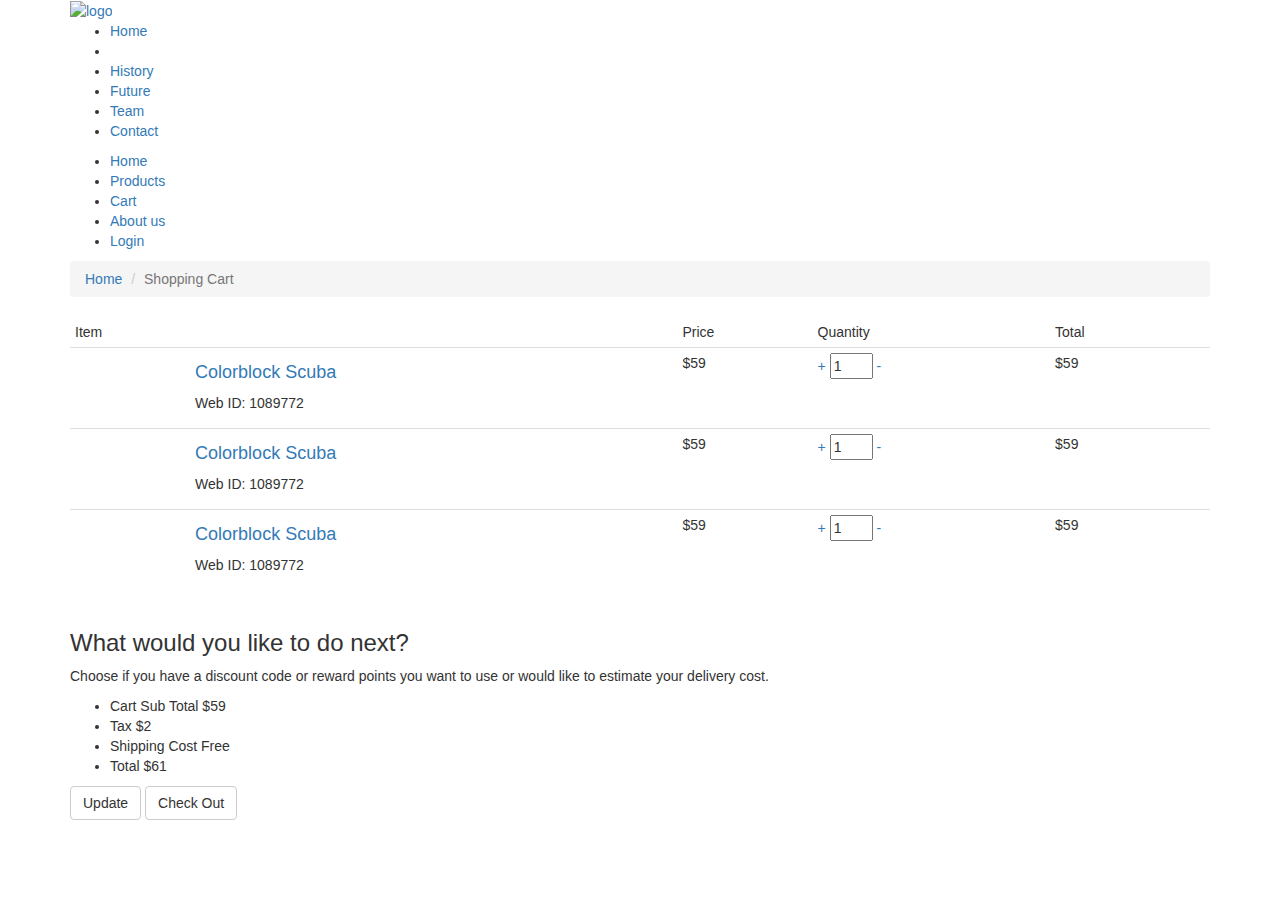
==== cart.html @ e02be351 "footer is added to cart.html" ====
<!DOCTYPE html>
<!--
To change this license header, choose License Headers in Project Properties.
To change this template file, choose Tools | Templates
and open the template in the editor.
-->
<!DOCTYPE html>
<html lang="en">
<head>
  <title>Cart</title>
  <meta charset="utf-8">
  <meta name="viewport" content="width=device-width, initial-scale=1">
  <link rel="stylesheet" href="http://maxcdn.bootstrapcdn.com/bootstrap/3.3.6/css/bootstrap.min.css">
  
<link href="css/bootstrap.css" rel="stylesheet" type="text/css">
<link href="css/main.css" rel="stylesheet" type="text/css">
<link href="css/style.css" rel="stylesheet" type="text/css">
<script type="text/javascript" src="js/jquery.1.8.3.min.js"></script>
<script type="text/javascript" src="js/bootstrap.js"></script>
  <script src="https://ajax.googleapis.com/ajax/libs/jquery/1.12.0/jquery.min.js"></script>
  <script src="http://maxcdn.bootstrapcdn.com/bootstrap/3.3.6/js/bootstrap.min.js"></script>
  <style>
  .carousel-inner > .item > img,
  .carousel-inner > .item > a > img {
      width: 70%;
      margin: auto;
  }
  </style>
</head>

<body>
<header id="header_outer">
  <div class="container">
    <div class="header_section">
      <div class="logo"><a href="javascript:void(0)"><img src="img/logob.png" alt="logo"></a></div>
      <nav class="nav" id="nav">
        <ul class="toggle">
          <li><a href="#top_content">Home</a></li>
          <li><a href="#service"> </a></li>
          <li><a href="#work_outer">History</a></li>
          <li><a href="#Portfolio">Future</a></li>
          
          <li><a href="#team">Team</a></li>
          <li><a href="#contact">Contact</a></li>
        </ul>
        <ul class="">
          <li><a href="index.html">Home</a></li>
          
          <li><a href="products.html">Products</a></li>
          <li><a href="cart.html"><i class="fa fa-shopping-cart"></i> Cart</a></li>
          <li><a href="about us.html">About us</a></li>
                <li><a href="login.html"><i class="fa fa-lock"></i> Login</a></li>
          
          
          
        </ul>
      </nav>
      <a class="res-nav_click animated wobble wow"  href="javascript:void(0)"><i class="fa-bars"> </i></a> </div>
  </div>
</header>
<!-- Portfolio Plus Filters -->





<section id="cart_items">
    <div class="container">
      <div class="breadcrumbs">
        <ol class="breadcrumb">
          <li><a href="#">Home</a></li>
          <li class="active">Shopping Cart</li>
        </ol>
      </div>
      <div class="table-responsive cart_info">
        <table class="table table-condensed">
          <thead>
            <tr class="cart_menu">
              <td class="image">Item</td>
              <td class="description"></td>
              <td class="price">Price</td>
              <td class="quantity">Quantity</td>
              <td class="total">Total</td>
              <td></td>
            </tr>
          </thead>
          <tbody>
            <tr>
              <td class="cart_product">
                <a href=""><img src="images/home/5.jpg" alt=""></a>
              </td>
              <td class="cart_description">
                <h4><a href="">Colorblock Scuba</a></h4>
                <p>Web ID: 1089772</p>
              </td>
              <td class="cart_price">
                <p>$59</p>
              </td>
              <td class="cart_quantity">
                <div class="cart_quantity_button">
                  <a class="cart_quantity_up" href=""> + </a>
                  <input class="cart_quantity_input" type="text" name="quantity" value="1" autocomplete="off" size="2">
                  <a class="cart_quantity_down" href=""> - </a>
                </div>
              </td>
              <td class="cart_total">
                <p class="cart_total_price">$59</p>
              </td>
              <td class="cart_delete">
                <a class="cart_quantity_delete" href=""><i class="fa fa-times"></i></a>
              </td>
            </tr>

            <tr>
              <td class="cart_product">
                <a href=""><img src="images/home/6.jpg" alt=""></a>
              </td>
              <td class="cart_description">
                <h4><a href="">Colorblock Scuba</a></h4>
                <p>Web ID: 1089772</p>
              </td>
              <td class="cart_price">
                <p>$59</p>
              </td>
              <td class="cart_quantity">
                <div class="cart_quantity_button">
                  <a class="cart_quantity_up" href=""> + </a>
                  <input class="cart_quantity_input" type="text" name="quantity" value="1" autocomplete="off" size="2">
                  <a class="cart_quantity_down" href=""> - </a>
                </div>
              </td>
              <td class="cart_total">
                <p class="cart_total_price">$59</p>
              </td>
              <td class="cart_delete">
                <a class="cart_quantity_delete" href=""><i class="fa fa-times"></i></a>
              </td>
            </tr>
            <tr>
              <td class="cart_product">
                <a href=""><img src="images/home/2.jpg" alt=""></a>
              </td>
              <td class="cart_description">
                <h4><a href="">Colorblock Scuba</a></h4>
                <p>Web ID: 1089772</p>
              </td>
              <td class="cart_price">
                <p>$59</p>
              </td>
              <td class="cart_quantity">
                <div class="cart_quantity_button">
                  <a class="cart_quantity_up" href=""> + </a>
                  <input class="cart_quantity_input" type="text" name="quantity" value="1" autocomplete="off" size="2">
                  <a class="cart_quantity_down" href=""> - </a>
                </div>
              </td>
              <td class="cart_total">
                <p class="cart_total_price">$59</p>
              </td>
              <td class="cart_delete">
                <a class="cart_quantity_delete" href=""><i class="fa fa-times"></i></a>
              </td>
            </tr>
          </tbody>
        </table>
      </div>
    </div>
  </section> <!--/#cart_items-->





<section id="do_action">
    <div class="container">
      <div class="heading">
        <h3>What would you like to do next?</h3>
        <p>Choose if you have a discount code or reward points you want to use or would like to estimate your delivery cost.</p>
      </div>
      <div class="row">
 
        <div class="col-sm-12">
          <div class="total_area">
            <ul>
              <li>Cart Sub Total <span>$59</span></li>
              <li>Tax <span>$2</span></li>
              <li>Shipping Cost <span>Free</span></li>
              <li>Total <span>$61</span></li>
            </ul>
              <a class="btn btn-default update" href="">Update</a>
              <a class="btn btn-default check_out" href="">Check Out</a>
          </div>
        </div>
      </div>
    </div>
  </section><!--/#do_action-->
 
</body>
</html>

<!--/Portfolio -->
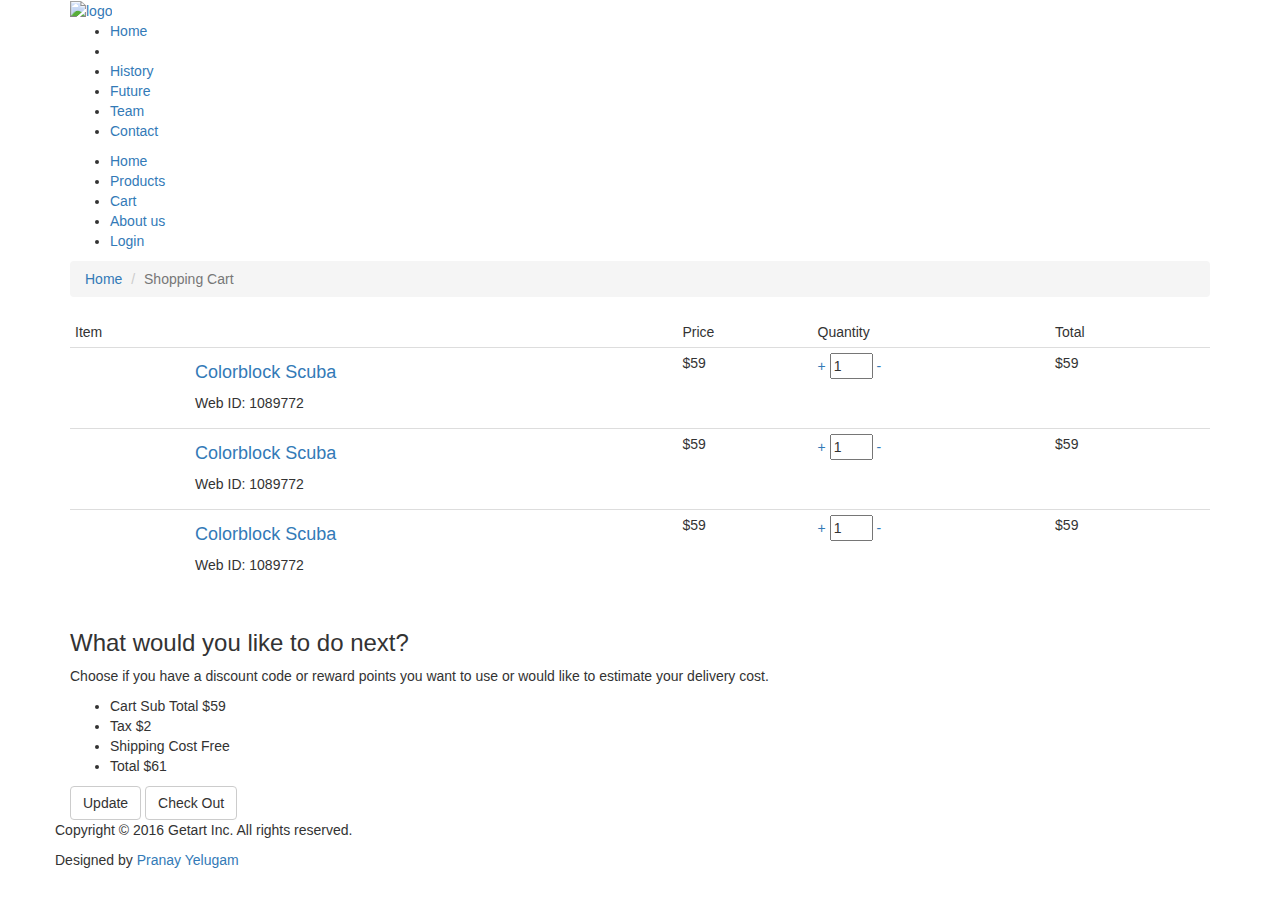
==== commit 89e4e796: "footer  is modified in cart.html" ====
--- a/cart.html
+++ b/cart.html
@@ -7,7 +7,7 @@
 <!DOCTYPE html>
 <html lang="en">
 <head>
-  <title>Cart</title>
+  <title>Cart | Getart</title>
   <meta charset="utf-8">
   <meta name="viewport" content="width=device-width, initial-scale=1">
   <link rel="stylesheet" href="http://maxcdn.bootstrapcdn.com/bootstrap/3.3.6/css/bootstrap.min.css">
@@ -48,7 +48,7 @@
           
           <li><a href="products.html">Products</a></li>
           <li><a href="cart.html"><i class="fa fa-shopping-cart"></i> Cart</a></li>
-          <li><a href="about us.html">About us</a></li>
+          <li><a href="aboutus.html">About us</a></li>
                 <li><a href="login.html"><i class="fa fa-lock"></i> Login</a></li>
           
           
@@ -194,7 +194,17 @@
       </div>
     </div>
   </section><!--/#do_action-->
- 
+
+
+  <section class="twitter-feed"><!--twitter-feed-->
+    
+ <div class="container">
+        <div class="row">
+          <p class="pull-center">Copyright © 2016 Getart Inc. All rights reserved.</p>
+          <p class="pull-center">Designed by <span><a target="_blank" href="http://www.themeum.com">Pranay Yelugam</a></span></p>
+        </div>
+      </div>
+      </section>
 </body>
 </html>
 
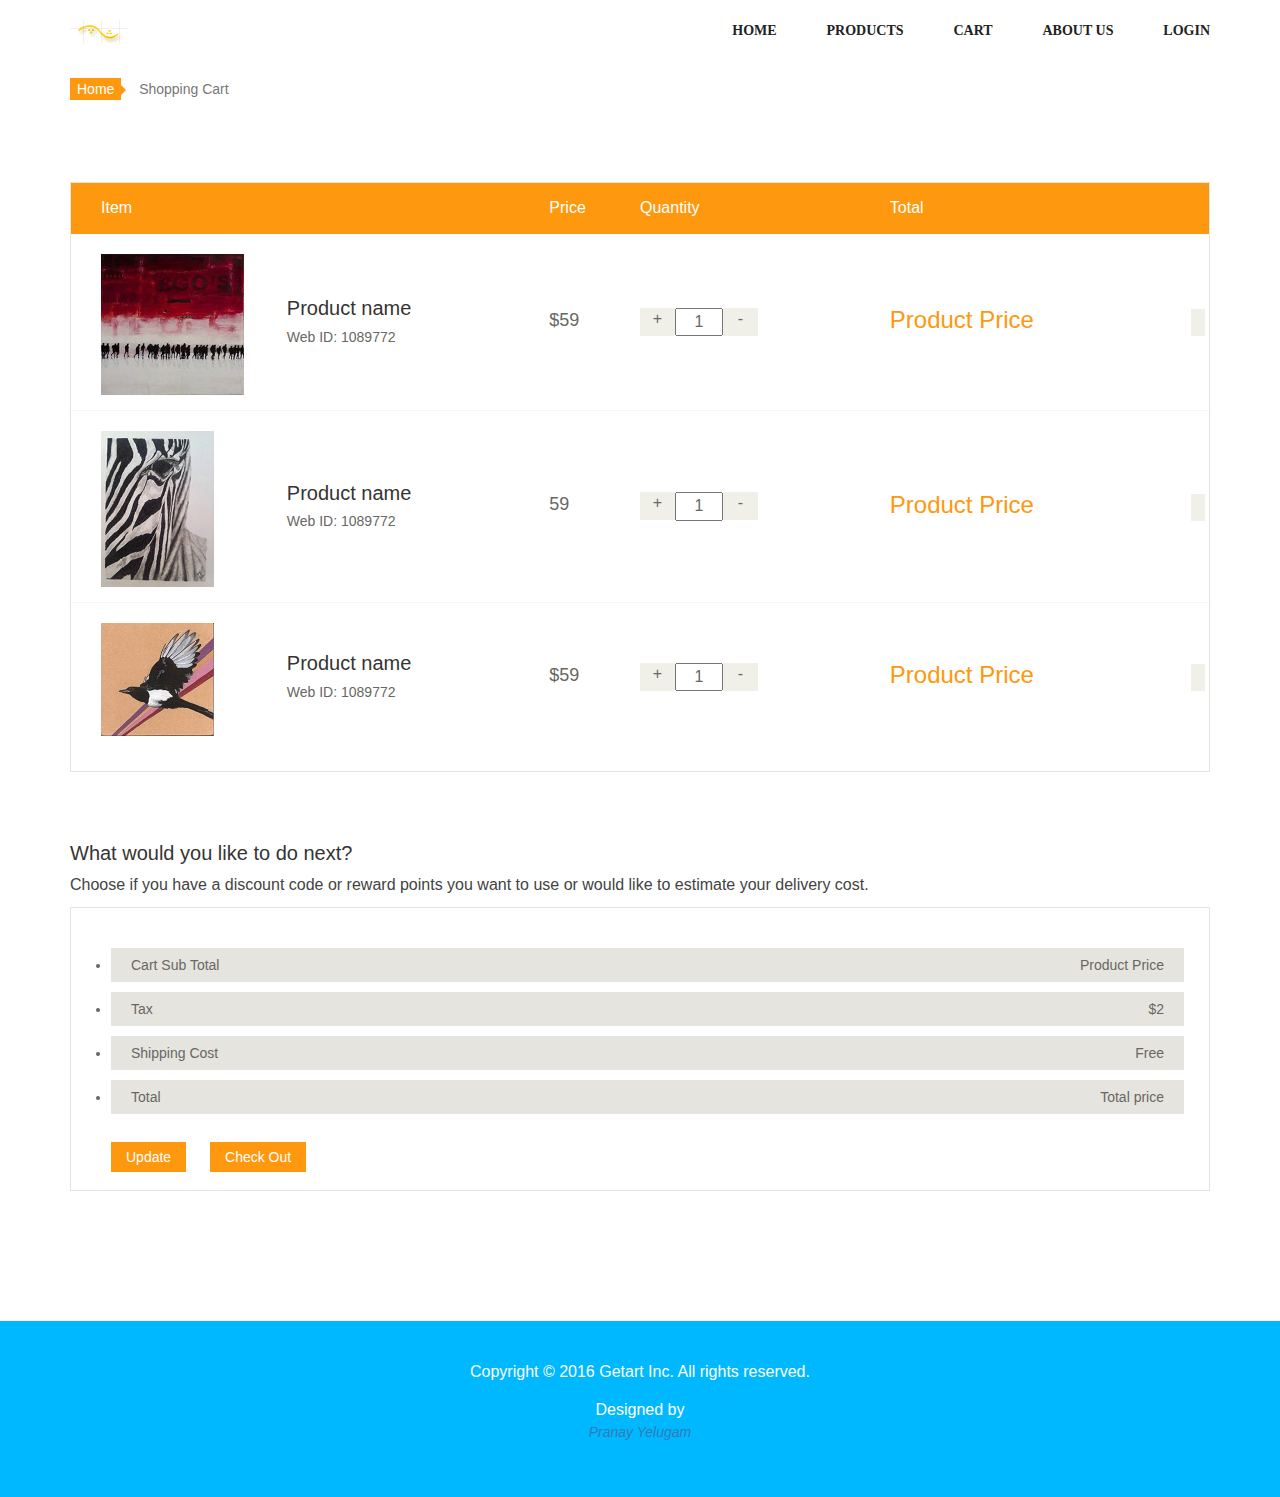
==== commit 0483493c: "final commit" ====
--- a/cart.html
+++ b/cart.html
@@ -47,9 +47,9 @@
           <li><a href="index.html">Home</a></li>
           
           <li><a href="products.html">Products</a></li>
-          <li><a href="cart.html"><i class="fa fa-shopping-cart"></i> Cart</a></li>
+          <li><a href="cart.html"> Cart</a></li>
           <li><a href="aboutus.html">About us</a></li>
-                <li><a href="login.html"><i class="fa fa-lock"></i> Login</a></li>
+                <li><a href="login.html"> Login</a></li>
           
           
           
@@ -68,7 +68,7 @@
     <div class="container">
       <div class="breadcrumbs">
         <ol class="breadcrumb">
-          <li><a href="#">Home</a></li>
+          <li><a href="index.html">Home</a></li>
           <li class="active">Shopping Cart</li>
         </ol>
       </div>
@@ -90,7 +90,7 @@
                 <a href=""><img src="images/home/5.jpg" alt=""></a>
               </td>
               <td class="cart_description">
-                <h4><a href="">Colorblock Scuba</a></h4>
+                <h4><a href="">Product name</a></h4>
                 <p>Web ID: 1089772</p>
               </td>
               <td class="cart_price">
@@ -104,7 +104,7 @@
                 </div>
               </td>
               <td class="cart_total">
-                <p class="cart_total_price">$59</p>
+                <p class="cart_total_price">Product Price</p>
               </td>
               <td class="cart_delete">
                 <a class="cart_quantity_delete" href=""><i class="fa fa-times"></i></a>
@@ -116,11 +116,11 @@
                 <a href=""><img src="images/home/6.jpg" alt=""></a>
               </td>
               <td class="cart_description">
-                <h4><a href="">Colorblock Scuba</a></h4>
+                <h4><a href="">Product name</a></h4>
                 <p>Web ID: 1089772</p>
               </td>
               <td class="cart_price">
-                <p>$59</p>
+                <i class="fa fa-facebook"></i><p>59</p>
               </td>
               <td class="cart_quantity">
                 <div class="cart_quantity_button">
@@ -130,7 +130,7 @@
                 </div>
               </td>
               <td class="cart_total">
-                <p class="cart_total_price">$59</p>
+                <p class="cart_total_price">Product Price</p>
               </td>
               <td class="cart_delete">
                 <a class="cart_quantity_delete" href=""><i class="fa fa-times"></i></a>
@@ -141,7 +141,7 @@
                 <a href=""><img src="images/home/2.jpg" alt=""></a>
               </td>
               <td class="cart_description">
-                <h4><a href="">Colorblock Scuba</a></h4>
+                <h4><a href="">Product name</a></h4>
                 <p>Web ID: 1089772</p>
               </td>
               <td class="cart_price">
@@ -155,7 +155,7 @@
                 </div>
               </td>
               <td class="cart_total">
-                <p class="cart_total_price">$59</p>
+                <p class="cart_total_price">Product Price</p>
               </td>
               <td class="cart_delete">
                 <a class="cart_quantity_delete" href=""><i class="fa fa-times"></i></a>
@@ -182,10 +182,10 @@
         <div class="col-sm-12">
           <div class="total_area">
             <ul>
-              <li>Cart Sub Total <span>$59</span></li>
+              <li>Cart Sub Total <span>Product Price</span></li>
               <li>Tax <span>$2</span></li>
               <li>Shipping Cost <span>Free</span></li>
-              <li>Total <span>$61</span></li>
+              <li>Total <span>Total price</span></li>
             </ul>
               <a class="btn btn-default update" href="">Update</a>
               <a class="btn btn-default check_out" href="">Check Out</a>
@@ -201,7 +201,7 @@
  <div class="container">
         <div class="row">
           <p class="pull-center">Copyright © 2016 Getart Inc. All rights reserved.</p>
-          <p class="pull-center">Designed by <span><a target="_blank" href="http://www.themeum.com">Pranay Yelugam</a></span></p>
+          <p class="pull-center">Designed by <span><a target="_blank" href="https://www.facebook.com/pranay.yelugam">Pranay Yelugam</a></span></p>
         </div>
       </div>
       </section>
--- a/css/main.css
+++ b/css/main.css
@@ -0,0 +1,964 @@
+﻿
+/*************************
+*******Typography******
+**************************/
+
+
+
+/*************************
+******* Home ******
+**************************/
+
+
+#slider {
+  padding-bottom: 45px;
+}
+
+.carousel-indicators li {
+  background: #C4C4BE;
+}
+
+.carousel-indicators li.active {
+	  background: #FE980F;
+}
+
+.item {
+  padding-left: 100px;
+}
+
+
+.pricing {
+  position: absolute;
+  right: 40%;
+  top: 52%;
+}
+
+.girl {
+  margin-left: 0;
+}
+
+.item h1 {
+  color: #B4B1AB;
+  font-family: abel;
+  font-size: 48px;
+  margin-top: 115px;
+}
+
+.item h1 span {
+	color:#FE980F;
+}
+
+.item h2 {
+  color: #363432;
+  font-family: 'Roboto', sans-serif;
+  font-size: 28px;
+  font-weight: 700;
+  margin-bottom: 22px;
+  margin-top: 10px;
+}
+
+.item  p {
+	color:#363432;
+	font-size:16px;
+	font-weight:300;
+	font-family: 'Roboto', sans-serif;
+}
+
+.get {
+  background: #FE980F;
+  border: 0 none;
+  border-radius: 0;
+  color: #FFFFFF;
+  font-family: 'Roboto', sans-serif;
+  font-size: 16px;
+  font-weight: 300;
+  margin-top: 23px;
+}
+
+
+.item button:hover {
+  background: #FE980F;
+}
+
+.control-carousel {
+  position: absolute;
+  top: 50%;
+  font-size: 60px;
+  color: #C2C2C1;
+}
+
+.control-carousel:hover{
+  color: #FE980F ;
+}
+
+.right {
+  right: 0;
+}
+
+.category-products {
+  border: 1px solid #F7F7F0;
+  margin-bottom: 35px;
+  padding-bottom: 20px;
+  padding-top: 15px;
+}
+.left-sidebar h2, .brands_products h2 {
+  color: #FE980F;
+  font-family: 'Roboto', sans-serif;
+  font-size: 18px;
+  font-weight: 700;
+  margin: 0 auto 30px;
+  text-align: center;
+  text-transform: uppercase;
+  position: relative;
+  z-index:3;
+}
+
+.left-sidebar h2:after, h2.title:after{
+	content: " ";
+	position: absolute;
+	border: 1px solid #f5f5f5;
+	bottom:8px;
+	left: 0;
+	width: 100%;
+	height: 0;
+	z-index: -2;
+}
+
+.left-sidebar h2:before{
+	content: " ";
+	position: absolute;
+	background: #fff;
+	bottom: -6px;
+	width: 130px;
+	height: 30px;
+	z-index: -1;
+	left: 50%;
+	margin-left: -65px;
+}
+
+h2.title:before{
+	content: " ";
+	position: absolute;
+	background: #fff;
+	bottom: -6px;
+	width: 220px;
+	height: 30px;
+	z-index: -1;
+	left: 50%;
+	margin-left: -110px;
+}
+
+.category-products .panel {
+	background-color: #FFFFFF;
+	border: 0px;
+	border-radius: 0px;
+	box-shadow:none;
+	margin-bottom: 0px;
+}
+
+.category-products .panel-default .panel-heading {
+  background-color: #FFFFFF;
+  border: 0 none;
+  color: #FFFFFF;
+  padding: 5px 20px;
+}
+
+.category-products .panel-default .panel-heading .panel-title a {
+  color: #696763;
+  font-family: 'Roboto', sans-serif;
+  font-size: 14px;
+  text-decoration: none;
+  text-transform: uppercase;
+}
+
+.panel-group .panel-heading + .panel-collapse .panel-body {
+  border-top: 0 none;
+}
+
+.category-products .badge {
+  background:none;
+  border-radius: 10px;
+  color: #696763;
+  display: inline-block;
+  font-size: 12px;
+  font-weight: bold;
+  line-height: 1;
+  min-width: 10px;
+  padding: 3px 7px;
+  text-align: center;
+  vertical-align: baseline;
+  white-space: nowrap;
+}
+
+.panel-body ul{
+  padding-left: 20px;
+}
+
+
+.panel-body ul li a {
+  color: #696763;
+  font-family: 'Roboto', sans-serif;
+  font-size: 12px;
+  text-transform: uppercase;
+}
+
+.brands-name {
+  border: 1px solid #F7F7F0;
+  padding-bottom: 20px;
+  padding-top: 15px;
+}
+
+
+.brands-name .nav-stacked li a {
+  background-color: #FFFFFF;
+  color: #696763;
+  font-family: 'Roboto', sans-serif;
+  font-size: 14px;
+  padding: 5px 25px;
+  text-decoration: none;
+  text-transform: uppercase;
+}
+
+.brands-name .nav-stacked li a:hover{
+  background-color: #fff;
+  color: #696763;
+}
+
+.shipping {
+  background-color: #F2F2F2;
+  margin-top: 40px;
+  overflow: hidden;
+  padding-top: 20px;
+  position: relative;
+}
+
+
+.price-range{
+  margin-top:30px;
+}
+
+.well {
+  background-color: #FFFFFF;
+  border: 1px solid #F7F7F0;
+  border-radius: 4px;
+  box-shadow: none;
+  margin-bottom: 20px;
+  min-height: 20px;
+  padding: 35px;
+}
+
+
+.tooltip-inner {
+  background-color: #FE980F;
+  border-radius: 4px;
+  color: #FFFFFF;
+  max-width: 200px;
+  padding: 3px 8px;
+  text-align: center;
+  text-decoration: none;
+}
+
+.tooltip.top .tooltip-arrow {
+  border-top-color: #FE980F;
+  border-width: 5px 5px 0;
+  bottom: 0;
+  left: 50%;
+  margin-left: -5px;
+}
+
+
+.padding-right {
+  padding-right: 0;
+}
+
+.features_items{
+	overflow:hidden;
+}
+
+
+h2.title {
+  color: #FE980F;
+  font-family: 'Roboto', sans-serif;
+  font-size: 18px;
+  font-weight: 700;
+  margin: 0 15px;
+  text-transform: uppercase;
+  margin-bottom: 30px;
+  position: relative;
+}
+
+.product-image-wrapper{
+	border:1px solid #F7F7F5;
+	overflow: hidden;
+	margin-bottom:30px;
+}
+
+.single-products {
+  position: relative;
+}
+
+.new, .sale {
+  position: absolute;
+  top: 0;
+  right: 0;
+}
+
+.productinfo h2{
+	color: #FE980F;
+	font-family: 'Roboto', sans-serif;
+	font-size: 24px;
+	font-weight: 700;
+}
+.product-overlay h2{
+	color: #fff;
+	font-family: 'Roboto', sans-serif;
+	font-size: 24px;
+	font-weight: 700;
+}
+
+
+.productinfo p{
+  font-family: 'Roboto', sans-serif;
+  font-size: 14px;
+  font-weight: 400;
+  color: #696763;
+}
+
+.productinfo img{
+  width: 100%;
+}
+
+.productinfo{
+ position:relative;
+}
+
+.product-overlay {
+  background:#FE980F;
+  top: 0;
+  display: none;
+  height: 0;
+  position: absolute;
+  transition: height 500ms ease 0s;
+  width: 100%;
+  display: block;
+  opacity:;
+}
+
+.single-products:hover .product-overlay {
+  display:block;
+  height:100%;
+}
+
+
+.product-overlay .overlay-content {
+  bottom: 0;
+  position: absolute;
+  bottom: 0;
+  text-align: center;
+  width: 100%;
+}
+
+.product-overlay .add-to-cart {
+  background:#fff;
+  border: 0 none;
+  border-radius: 0;
+  color: #FE980F;
+  font-family: 'Roboto', sans-serif;
+  font-size: 15px;
+  margin-bottom: 25px;
+}
+
+.product-overlay .add-to-cart:hover {
+  background:#fff;
+  color: #FE980F;
+}
+
+
+.product-overlay p{
+  font-family: 'Roboto', sans-serif;
+  font-size: 14px;
+  font-weight: 400;
+  color: #fff;
+}
+
+
+
+.add-to-cart {
+  background:#F5F5ED;
+  border: 0 none;
+  border-radius: 0;
+  color: #696763;
+  font-family: 'Roboto', sans-serif;
+  font-size: 15px;
+  margin-bottom: 25px;
+}
+
+.add-to-cart:hover {
+  background: #FE980F;
+  border: 0 none;
+  border-radius: 0;
+  color: #FFFFFF;
+}
+
+.add-to{
+  margin-bottom: 10px;
+}
+
+.add-to-cart i{
+	margin-right:5px;
+}
+
+.add-to-cart:hover {
+  background: #FE980F;
+  color: #FFFFFF;
+}
+
+.choose {
+  border-top: 1px solid #F7F7F0;
+}
+
+.choose ul li a {
+  color: #B3AFA8;
+  font-family: 'Roboto', sans-serif;
+  font-size: 13px;
+  padding-left: 0;
+  padding-right: 0;
+}
+
+.choose ul li a i{
+	margin-right:5px;
+}
+
+.choose ul li a:hover{
+	background:none;
+	color:#FE980F;
+}
+
+.category-tab {
+  overflow: hidden;
+}
+
+.category-tab ul {
+  background: #40403E;
+  border-bottom: 1px solid #FE980F;
+  list-style: none outside none;
+  margin: 0 0 30px;
+  padding: 0;
+  width: 100%;
+}
+
+.category-tab ul li a {
+  border: 0 none;
+  border-radius: 0;
+  color: #B3AFA8;
+  display: block;
+  font-family: 'Roboto', sans-serif;
+  font-size: 14px;
+  text-transform: uppercase;
+}
+
+.category-tab ul  li  a:hover{
+	background:#FE980F;
+	color:#fff;
+}
+
+.nav-tabs  li.active  a, .nav-tabs  li.active  a:hover, .nav-tabs  li.active  a:focus {
+  -moz-border-bottom-colors: none;
+  -moz-border-left-colors: none;
+  -moz-border-right-colors: none;
+  -moz-border-top-colors: none;
+  background-color: #FE980F;
+  border:0px;
+  color: #FFFFFF;
+  cursor: default;
+  margin-right:0;
+  margin-left:0;
+}
+
+.nav-tabs  li  a {
+  border: 1px solid rgba(0, 0, 0, 0);
+  border-radius: 4px 4px 0 0;
+  line-height: 1.42857;
+  margin-right:0;
+}
+
+.recommended_items {
+  overflow: hidden;
+}
+
+#recommended-item-carousel .carousel-inner .item {
+  padding-left: 0;
+}
+
+.recommended-item-control {
+  position: absolute;
+  top: 41%;
+}
+
+.recommended-item-control i {
+  background: none repeat scroll 0 0 #FE980F;
+  color: #FFFFFF;
+  font-size: 20px;
+  padding: 4px 10px;
+}
+
+.recommended-item-control i:hover {
+  background: #ccccc6;
+}
+
+.recommended_items  h2 {
+}
+
+.our_partners{
+  overflow:hidden;
+}
+
+.our_partners ul {
+  background: #F7F7F0;
+  margin-bottom: 50px;
+}
+
+
+.our_partners ul li a:hover{
+	background:none;
+}
+
+
+/*************************
+*******login page CSS******
+**************************/
+
+#form {
+  display: block;
+  margin-bottom: 185px;
+  margin-top: 185px;
+  overflow: hidden;
+}
+
+.login-form {
+
+}
+
+.signup-form {
+
+}
+
+.login-form h2, .signup-form h2 {
+  color: #696763;
+  font-family: 'Roboto', sans-serif;
+  font-size: 20px;
+  font-weight: 300;
+  margin-bottom: 30px;
+}
+
+
+.login-form form input, .signup-form form input {
+  background: #F0F0E9;
+  border: medium none;
+  color: #696763;
+  display: block;
+  font-family: 'Roboto', sans-serif;
+  font-size: 14px;
+  font-weight: 300;
+  height: 40px;
+  margin-bottom: 10px;
+  outline: medium none;
+  padding-left: 10px;
+  width: 100%;
+}
+
+.login-form form span{
+  line-height: 25px;
+}
+
+.login-form form span input {
+  width: 15px;
+  float: left;
+  height: 15px;
+  margin-right: 5px;
+}
+
+.login-form form button {
+  margin-top: 23px;
+}
+
+.login-form form button, .signup-form form button {
+  background: #FE980F;
+  border: medium none;
+  border-radius: 0;
+  color: #FFFFFF;
+  display: block;
+  font-family: 'Roboto', sans-serif;
+  padding: 6px 25px;
+}
+
+.login-form label{
+
+}
+
+
+.login-form label input {
+  border: medium none;
+  display: inline-block;
+  height: 0;
+  margin-bottom: 0;
+  outline: medium none;
+  padding-left: 0;
+}
+
+
+.or{
+	background: #FE980F;
+	border-radius: 40px;
+	color: #FFFFFF;
+	font-family: 'Roboto', sans-serif;
+	font-size: 16px;
+	height: 50px;
+	line-height: 50px;
+	margin-top: 75px;
+	text-align: center;
+	width: 50px;
+}
+
+
+/*************************
+*******Cart CSS******
+**************************/
+
+#do_action {
+  margin-bottom: 50px;
+}
+
+.breadcrumbs {
+  position: relative;
+}
+
+.breadcrumbs .breadcrumb {
+  background:transparent;
+  margin-bottom: 75px;
+  padding-left: 0;
+}
+
+.breadcrumbs .breadcrumb li a {
+  background:#FE980F;
+  color: #FFFFFF;
+  padding: 3px 7px;
+}
+
+.breadcrumbs .breadcrumb li a:after {
+  content:"";
+  height:auto;
+  width: auto;
+  border-width: 8px;
+  border-style: solid;
+  border-color:transparent transparent transparent #FE980F;
+  position: absolute;
+  top: 11px;
+  left:48px;
+
+}
+
+.breadcrumbs .breadcrumb > li + li:before {
+  content: " ";
+}
+
+#cart_items .cart_info {
+  border: 1px solid #E6E4DF;
+  margin-bottom: 50px
+}
+
+
+#cart_items .cart_info .cart_menu {
+  background: #FE980F;
+  color: #fff;
+  font-size: 16px;
+  font-family: 'Roboto', sans-serif;
+  font-weight: normal;
+}
+
+#cart_items .cart_info .table.table-condensed thead tr {
+  height: 51px;
+}
+
+
+#cart_items .cart_info .table.table-condensed tr {
+  border-bottom: 1px solid#F7F7F0
+}
+
+#cart_items .cart_info .table.table-condensed tr:last-child {
+  border-bottom: 0
+}
+
+.cart_info table tr td {
+  border-top: 0 none;
+  vertical-align: inherit;
+}
+
+
+#cart_items .cart_info .image {
+  padding-left: 30px;
+}
+
+
+#cart_items .cart_info .cart_description h4 {
+  margin-bottom: 0
+}
+
+#cart_items .cart_info .cart_description h4 a {
+  color: #363432;
+  font-family: 'Roboto',sans-serif;
+  font-size: 20px;
+  font-weight: normal;
+
+}
+
+#cart_items .cart_info .cart_description p {
+  color:#696763
+}
+
+
+#cart_items .cart_info .cart_price p {
+  color:#696763;
+  font-size: 18px
+}
+
+
+#cart_items .cart_info .cart_total_price {
+  color: #FE980F;
+  font-size: 24px;
+}
+
+.cart_product {
+  display: block;
+  margin: 15px -70px 10px 25px;
+}
+
+.cart_quantity_button a {
+  background:#F0F0E9;
+  color: #696763;
+  display: inline-block;
+  font-size: 16px;
+  height: 28px;
+  overflow: hidden;
+  text-align: center;
+  width: 35px;
+  float: left;
+}
+
+
+.cart_quantity_input {
+  color: #696763;
+  float: left;
+  font-size: 16px;
+  text-align: center;
+  font-family: 'Roboto',sans-serif;
+  
+}
+
+
+.cart_delete  {
+  display: block;
+  margin-right: -12px;
+  overflow: hidden;
+}
+
+
+.cart_delete a {
+  background:#F0F0E9;
+  color: #FFFFFF;
+  padding: 5px 7px;
+  font-size: 16px
+}
+
+.cart_delete a:hover {
+  background:#FE980F
+}
+
+
+.bg h2.title {
+  margin-right:0;
+  margin-left:0;
+  margin-top: 0;
+}
+
+.heading h3 {
+  color: #363432;
+  font-size: 20px;
+  font-family: 'Roboto', sans-serif;
+}
+
+.heading p {
+  color: #434343;
+  font-size: 16px;
+  font-weight: 300;
+}
+
+
+#do_action .total_area {
+  padding-bottom: 18px !important;
+}
+
+#do_action .total_area, #do_action .chose_area {
+  border: 1px solid #E6E4DF;
+  color: #696763;
+  padding: 30px 25px 30px 0;
+  margin-bottom: 80px;
+}
+
+.total_area span {
+  float: right;
+}
+
+.total_area ul li {
+  background:#E6E4DF;
+  color: #696763;
+  margin-top: 10px;
+  padding: 7px 20px;
+}
+
+
+.user_option label {
+  color: #696763;
+  font-weight: normal;
+  margin-left: 10px;
+}
+
+
+.user_info {
+  display: block;
+  margin-bottom: 15px;
+  margin-top: 20px;
+  overflow: hidden;
+}
+
+.user_info label {
+  color: #696763;
+  display: block;
+  font-size: 15px;
+  font-weight: normal;
+
+}
+
+.user_info .single_field {
+  width: 31%
+}
+
+.user_info .single_field.zip-field input {
+  background: transparent;
+  border: 1px solid#F0F0E9
+}
+
+.user_info > li {
+  float: left;
+  margin-right: 10px
+}
+
+.user_info > li > span {
+}
+
+.user_info input, select, textarea {
+  background: #F0F0E9;
+  border:0;
+  color: #696763;
+  padding: 5px;
+  width: 100%;
+  border-radius: 0;
+  resize: none
+}
+
+.user_info select:focus {
+  border: 0
+}
+
+
+.chose_area .update {
+  margin-left: 40px;
+}
+
+.update, .check_out {
+  background: #FE980F;
+  border-radius: 0;
+  color: #FFFFFF;
+  margin-top: 18px;
+  border: none;
+  padding: 5px 15px;
+}
+.update{
+    margin-left: 40px;
+}
+
+.check_out {
+  margin-left: 20px
+}
+
+
+
+.contact-map {
+  width: 100%;
+  height: 385px;
+  margin-bottom: 70px
+}
+
+.contact-info .heading, 
+.contact-form .heading {
+  text-transform: capitalize;
+}
+
+.contact-form .form-group {
+  margin-bottom: 20px;
+}
+
+#contact-page 
+.form-control::-moz-placeholder {
+  color: #8D8D8D;
+}
+
+#contact-page .form-control {
+  background-color: #fff;
+  border: 1px solid #ddd;
+  color: #696763;
+  height: 46px;
+  padding: 6px 12px;
+  width: 100%;
+  font-size: 16px;
+  border-radius: 4px;
+  box-shadow:inherit;
+}
+
+#contact-page #message {
+  height:160px;
+  resize:none;
+}
+
+#main-contact-form .btn-primary {
+  background-color: #FE980F;
+ 
+  margin-bottom: 15px;
+  margin-top: 20px;
+}
+#main-contact-form .btn-primary :hover{
+  color: #FDB45E;
+}
+
+
+#contact-page .form-control:focus, 
+#contact-page .form-control:hover {
+  box-shadow: inherit;
+  border-color: #FDB45E;
+}
+
+#contact-page .contact-info {
+  padding: 0 20px;
+}
+
+#contact-page .contact-info address {
+  margin-bottom: 40px;
+  margin-top: -5px;
+}
+
+#contact-page .contact-info p {
+  margin-bottom: 0;
+  color: #696763;
+  font-size: 16px;
+  line-height: 25px;
+}
--- a/css/style.css
+++ b/css/style.css
@@ -0,0 +1,198 @@
+
+/* Header Styles
+---------------------------------*/
+
+#header_outer{
+	background:#ffffff;
+	padding:20px 0px;
+	}
+
+.header_section{
+	position:relative;
+	}
+	
+.logo{
+	float:left;
+	}
+	
+.res-nav_click{ display:none;}
+	
+
+/* Nav Styles
+---------------------------------*/
+	
+.nav{
+	float:right;
+	}
+	
+.nav ul{
+	list-style:none;
+	padding:0px;
+	}
+.nav ul.toggle{
+	display:none;
+	visibility:hidden;
+	height:0px;
+	overflow:hidden;
+	margin-bottom: 0;
+	}
+	
+.nav ul li{
+	display:inline-block;
+	margin:0 23px;
+	}
+	
+.nav ul li:first-child{
+	/*margin:0px;*/
+	}
+	
+.nav ul li:last-child{
+	margin:0 0 0 23px;
+	}
+	
+.nav ul li a{
+	display:block;
+	font-size:14px;
+	color:#222222;
+	font-family:'Dosis';
+	text-decoration:none;
+	text-transform:uppercase;
+	font-weight: 600;
+	transition:all 0.2s ease-in-out;
+	-moz-transition:all 0.2s ease-in-out;
+	-webkit-transition:all 0.2s ease-in-out;	
+	}
+.nav ul li a:hover{
+	color:#FE980F;
+	}
+
+
+
+
+/*video*/
+video { 
+	background color: #9999ff;
+    position: fixed;
+    top: 50%;
+    left: 50%;
+    min-width: 100%;
+    min-height: 100%;
+    width: auto;
+    height: auto;
+    z-index: -100;
+    transform: translateX(-50%) translateY(-50%);
+ background: url('//demosthenes.info/assets/images/polina.jpg') no-repeat;
+  background-size: cover;
+  transition: 1s opacity;
+}
+.overlay {
+  position: fixed;
+  top: 0;
+  left: 0;
+  height: 100%;
+  width: 100%;
+  z-index: 10;
+  background-color: rgba(0,0,0,0.5);
+}
+.stopfade { 
+   opacity: .5;
+}
+@media screen and (max-width: 500px) { 
+  div{width:70%;} 
+}
+@media screen and (max-device-width: 800px) {
+  html { background: url(//demosthenes.info/assets/images/polina.jpg) #000 no-repeat center center fixed; }
+  #bgvid { display: none; }
+}
+
+/*end*/
+h1{
+	font-size:38px;
+	color:#ffffff;
+	font-family:'Dosis';
+	font-weight:700;
+	margin-top: 200px;
+	
+	text-align:center;
+	text-transform:uppercase;
+}
+h4{
+	color: #FE980F;
+}
+P{
+	color: #ffffff;
+	margin-top: 7px;
+}
+a.learn_more2{
+	margin-top: 20px;
+	font-family: 'Dosis';
+	display:block;
+	font-size:16px;
+	color:#ffffff;
+	background:#FE980F;
+	width:178px;
+	height:46px;
+	line-height:46px;
+	border-radius:3px;
+	text-align:center;
+	font-family:''Dosis'';
+	text-transform:uppercase;
+	font-weight: 600;
+	transition:all 0.2s ease-in-out;
+	-moz-transition:all 0.2s ease-in-out;
+	-webkit-transition:all 0.2s ease-in-out;
+        alignment-adjust: right;
+	}
+a.learn_more2:hover{
+	background:#222222;
+	}
+
+
+
+
+/*twitter*/
+
+ .twitter-feed{
+	background:#00b8ff;
+	padding:40px 0;
+	text-align:center;
+	transition:all 0.3s ease-in-out;
+	-moz-transition:all 0.3s ease-in-out;
+	-webkit-transition:all 0.3s ease-in-out;
+}
+
+.twitter-feed:hover {
+	background: #FE980F;
+}
+
+.twitter-feed p{
+	font-size:16px;
+	font-weight: 300;
+	color:#ffffff;
+	margin:0 0 15px 0;
+	}
+	
+.twitter_bird{
+	/*background:url(../img/twitter_bird.png) no-repeat left top;*/
+	width:36px;
+	margin:0px auto 15px;
+	}
+	
+.twitter-feed p small{
+	font-size:16px;
+	font-weight: 300;
+	color:#ffffff;
+	display:inline-block;
+	}
+	
+.twitter-feed span{
+	display:block;
+	font-size:14px;
+	font-style: italic;
+	color:#ffffff;
+	}
+
+.twitter-feed span i{
+	font-size: 38px;
+}
+/*end*/